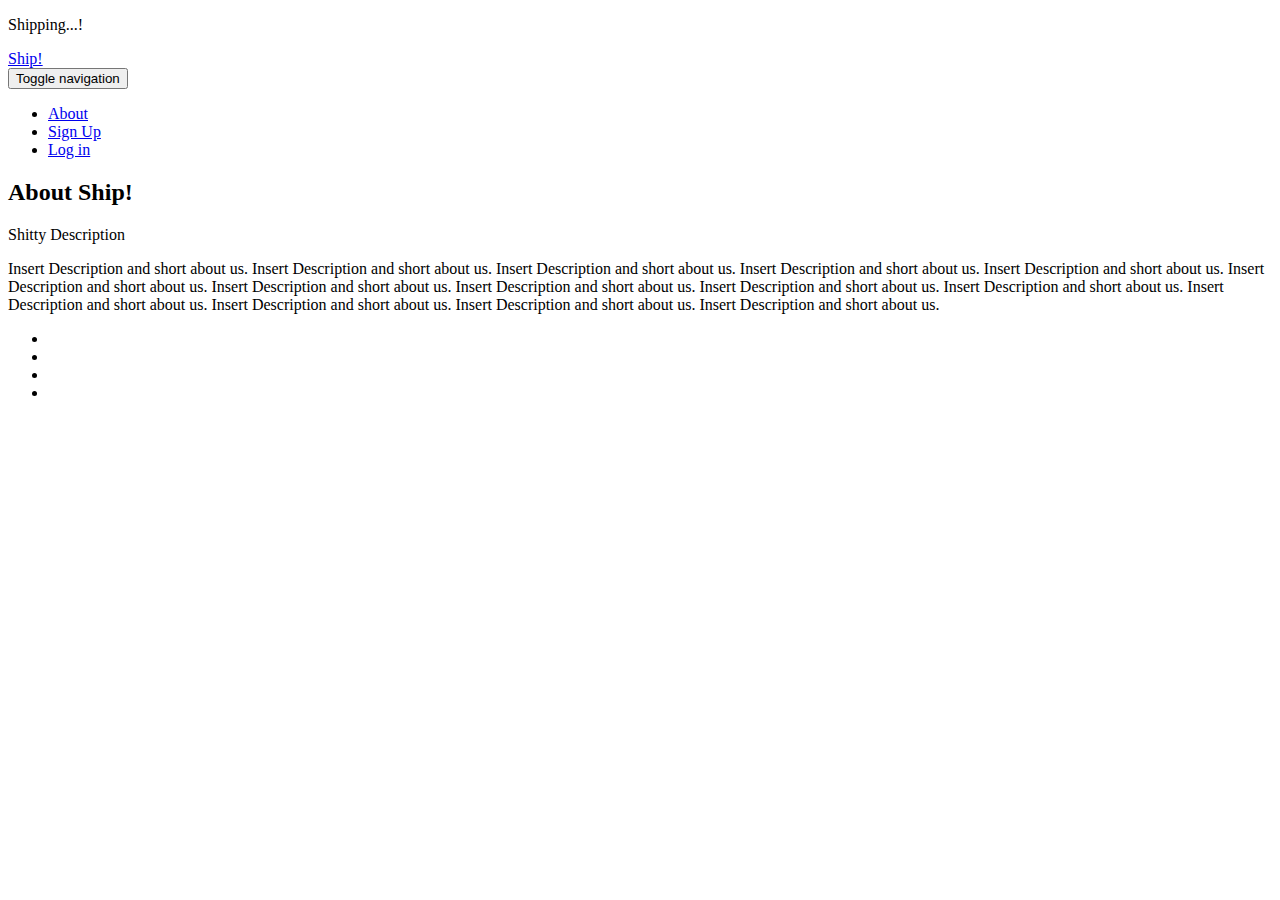
==== templates/about.html @ 5e12f0dd "initial commit" ====
<!DOCTYPE html>
<html lang="en">

  <head>
    
    <!-- Meta Tag -->
    <meta charset="UTF-8">
    <meta name="viewport" content="width=device-width, initial-scale=1.0">
    <meta http-equiv="X-UA-Compatible" content="IE=edge">
    
    <!-- SEO -->
    <meta name="description" content="150 words">
    <meta name="author" content="uipasta">
    <meta name="url" content="http://www.yourdomainname.com">
    <meta name="copyright" content="company name">
    <meta name="robots" content="index,follow">
    
    
    <title>Ship!</title>
    
    <!-- Favicon -->
    <link rel="shortcut icon" href="images/favicon/favicon.ico">
    <link rel="apple-touch-icon" sizes="144x144" type="image/x-icon" href="images/favicon/apple-touch-icon.png">
    
    <!-- All CSS Plugins -->
    <link rel="stylesheet" type="text/css" href="css/plugin.css">
    
    <!-- Main CSS Stylesheet -->
    <link rel="stylesheet" type="text/css" href="css/style.css">
    
    <!-- Google Web Fonts  -->
    <link rel="stylesheet" href="https://fonts.googleapis.com/css?family=Poppins:400,300,500,600,700">
    
    
    <!-- HTML5 shiv and Respond.js support IE8 or Older for HTML5 elements and media queries -->
    <!--[if lt IE 9]>
	   <script src="https://oss.maxcdn.com/html5shiv/3.7.3/html5shiv.min.js"></script>
	   <script src="https://oss.maxcdn.com/respond/1.4.2/respond.min.js"></script>
    <![endif]-->
    

 </head>

  <body>
    
    
	
	<!-- Preloader Start -->
    <div class="preloader">
	  <p>Shipping...!</p>
     </div>
     <!-- Preloader End -->

    
    
    <!-- Menu Section Start -->
    <header id="home">
        
        <div class="header-top-area">
            <div class="container">
                <div class="row">
                
                    <div class="col-sm-3">
                        <div class="logo">
                            <a href="index.html">Ship!</a>
                        </div>
                    </div>
                    
                    <div class="col-sm-9">
                        <div class="navigation-menu">
                            <div class="navbar">
                                <div class="navbar-header">
                                    <button type="button" class="navbar-toggle" data-toggle="collapse" data-target=".navbar-collapse">
                                        <span class="sr-only">Toggle navigation</span>
                                        <span class="icon-bar"></span>
                                        <span class="icon-bar"></span>
                                        <span class="icon-bar"></span>
                                    </button>
                                </div>
                                <div class="navbar-collapse collapse">
                                    <ul class="nav navbar-nav navbar-right">
                                        <li><a class="smoth-scroll" href=about.html>About</a>
                                        </li>
                                        <li><a class="smoth-scroll" href=index.html>Sign Up</a>
                                        </li>
                                        <li><a class="smoth-scroll" href=login.html>Log in</a>
                                        </li>
                                    </ul>
                                </div>
                            </div>
                        </div>
                    </div>
                </div>
            </div>
        </div>
     </header>
     <!-- Menu Section End -->  
           
    <section id="about" class="about section-space-padding">
       <div class="container">
          <div class="row">
                <div class="col-sm-12">
                    <div class="section-title">
                        <h2>About Ship!</h2>
                         <div class="divider dark">
               <i class="icon-emotsmile"></i>
              </div>
                        <p>Shitty Description</p>
                    </div>
                </div>
            </div>
            
            
            <div class="row">
              
              <div class="col-md-6">
               <div class="about-me-text margin-top-50">
               <p>Insert Description and short about us. Insert Description and short about us. Insert Description and short about us. Insert Description and short about us. Insert Description and short about us. Insert Description and short about us. Insert Description and short about us. Insert Description and short about us. Insert Description and short about us. Insert Description and short about us. Insert Description and short about us. Insert Description and short about us. Insert Description and short about us. Insert Description and short about us.</p>
               </div>
              </div>  
              
            </div>
          </div>
       </section>
        
    <!-- Footer Start -->
    <footer class="footer-section">
        <div class="container">
            <div class="row">
               
            <div class="col-md-12">
              <ul class="social-icon margin-bottom-30">
                 <li><a href="#" target="_blank" class="facebook"><i class="icon-social-facebook"></i></a></li>
                 <li><a href="#" target="_blank" class="twitter"><i class="icon-social-twitter"></i></a></li>
                 <li><a href="#" target="_blank" class="google-plus"><i class="icon-social-google"></i></a></li>
                 <li><a href="#" target="_blank" class="instagram"><i class="icon-social-instagram"></i></a></li>
               </ul>
          </div>

                
             </div>
        </div>
    </footer>
    <!-- Footer End -->
    
    
    <!-- Back to Top Start -->
    <a href="#" class="scroll-to-top"><i class="icon-arrow-up-circle"></i></a>
    <!-- Back to Top End -->
    
    
    <!-- All Javascript Plugins  -->
    <script type="text/javascript" src="js/jquery.min.js"></script>
    <script type="text/javascript" src="js/plugin.js"></script>
    
    <!-- Main Javascript File  -->
    <script type="text/javascript" src="js/scripts.js"></script>
  
  
  </body>
 </html>
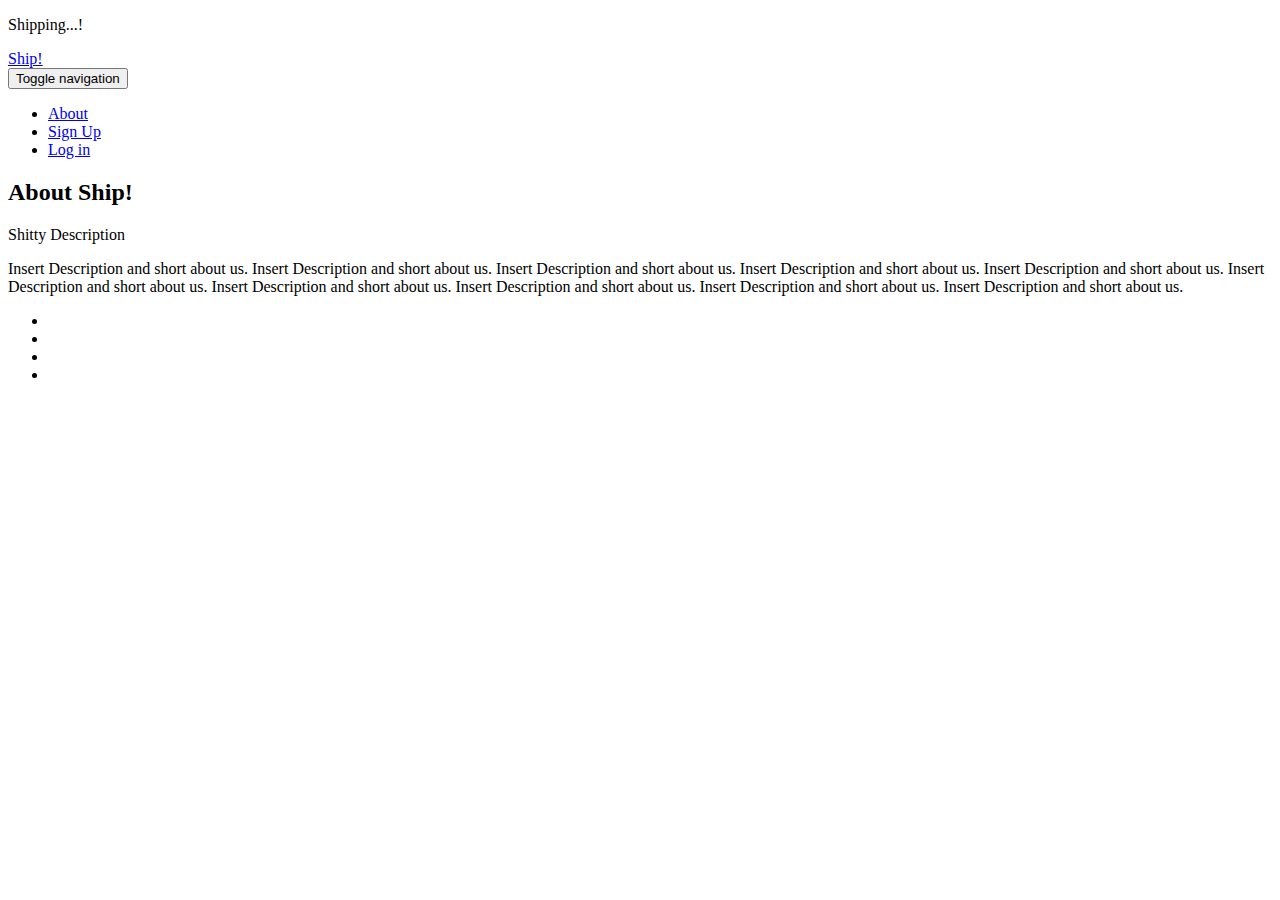
==== commit d5775f4d: "i hate connor" ====
--- a/templates/about.html
+++ b/templates/about.html
@@ -23,10 +23,10 @@
     <link rel="apple-touch-icon" sizes="144x144" type="image/x-icon" href="images/favicon/apple-touch-icon.png">
     
     <!-- All CSS Plugins -->
-    <link rel="stylesheet" type="text/css" href="css/plugin.css">
+    <link rel="stylesheet" type="text/css" href="static/css/plugin.css">
     
     <!-- Main CSS Stylesheet -->
-    <link rel="stylesheet" type="text/css" href="css/style.css">
+    <link rel="stylesheet" type="text/css" href="static/css/style.css">
     
     <!-- Google Web Fonts  -->
     <link rel="stylesheet" href="https://fonts.googleapis.com/css?family=Poppins:400,300,500,600,700">
@@ -62,7 +62,7 @@
                 
                     <div class="col-sm-3">
                         <div class="logo">
-                            <a href="index.html">Ship!</a>
+                            <a href="/">Ship!</a>
                         </div>
                     </div>
                     
@@ -79,11 +79,11 @@
                                 </div>
                                 <div class="navbar-collapse collapse">
                                     <ul class="nav navbar-nav navbar-right">
-                                        <li><a class="smoth-scroll" href=about.html>About</a>
+                                        <li><a class="smoth-scroll" href=/about>About</a>
                                         </li>
-                                        <li><a class="smoth-scroll" href=index.html>Sign Up</a>
+                                        <li><a class="smoth-scroll" href="/">Sign Up</a>
                                         </li>
-                                        <li><a class="smoth-scroll" href=login.html>Log in</a>
+                                        <li><a class="smoth-scroll" href=/login>Log in</a>
                                         </li>
                                     </ul>
                                 </div>
@@ -115,7 +115,7 @@
               
               <div class="col-md-6">
                <div class="about-me-text margin-top-50">
-               <p>Insert Description and short about us. Insert Description and short about us. Insert Description and short about us. Insert Description and short about us. Insert Description and short about us. Insert Description and short about us. Insert Description and short about us. Insert Description and short about us. Insert Description and short about us. Insert Description and short about us. Insert Description and short about us. Insert Description and short about us. Insert Description and short about us. Insert Description and short about us.</p>
+               <p>Insert Description and short about us. Insert Description and short about us. Insert Description and short about us. Insert Description and short about us. Insert Description and short about us. Insert Description and short about us. Insert Description and short about us. Insert Description and short about us. Insert Description and short about us. Insert Description and short about us. </p>
                </div>
               </div>  
               
@@ -150,11 +150,11 @@
     
     
     <!-- All Javascript Plugins  -->
-    <script type="text/javascript" src="js/jquery.min.js"></script>
-    <script type="text/javascript" src="js/plugin.js"></script>
+    <script type="text/javascript" src="static/js/jquery.min.js"></script>
+    <script type="text/javascript" src="static/js/plugin.js"></script>
     
     <!-- Main Javascript File  -->
-    <script type="text/javascript" src="js/scripts.js"></script>
+    <script type="text/javascript" src="static/js/scripts.js"></script>
   
   
   </body>
